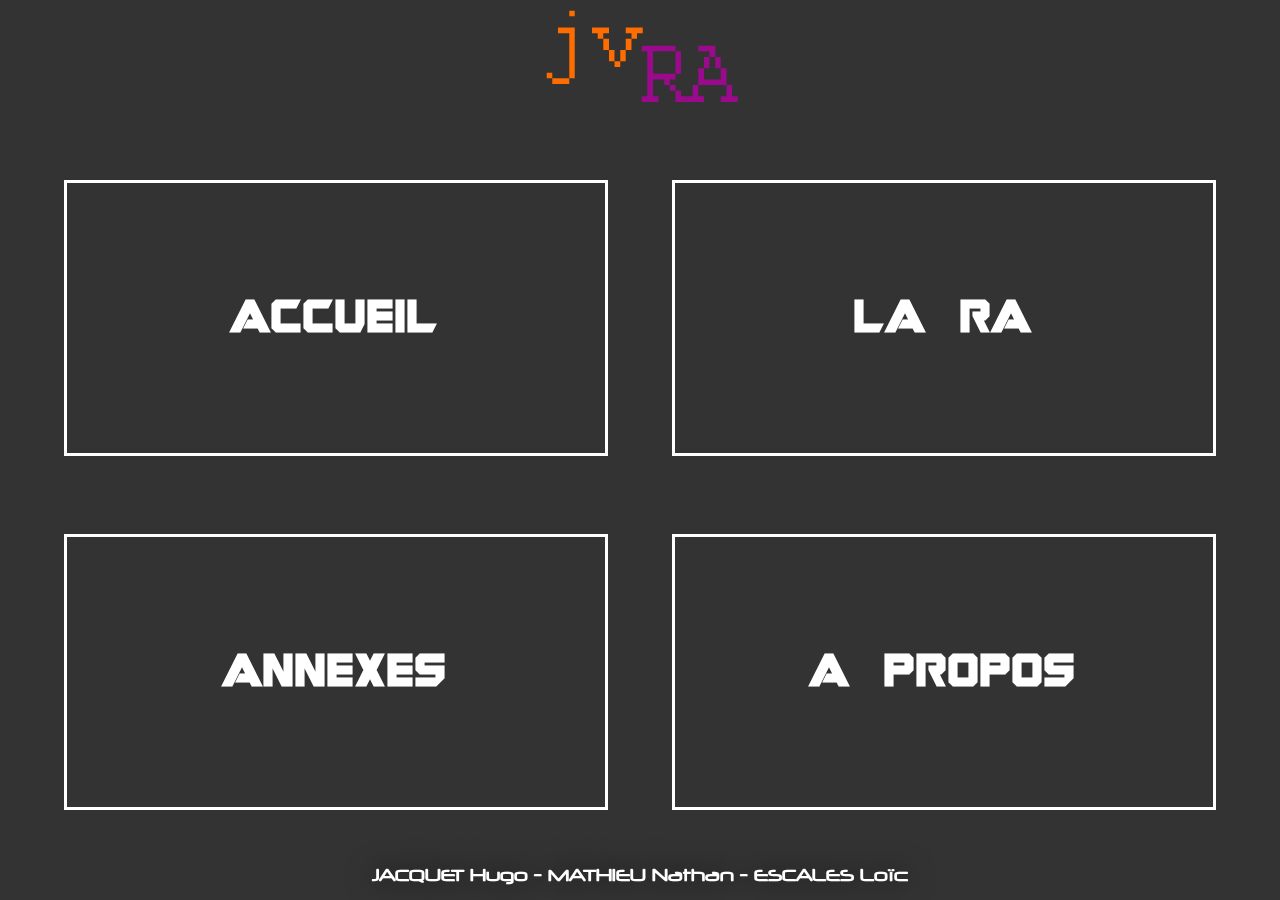
==== index.html @ d6d1436f "v2.0 git add *git add *git add *!" ====
<!DOCTYPE html>
<html lang="fr">

<head>
  <meta charset="utf-8">
  <meta name="viewport" content="width=device-width, initial-scale=1">
  <link rel="stylesheet" href="index.css">
  <title>Projet tuteuré</title>
</head>

<body>
  <header>
    <img src="fichiers_site/jvra.png">
  </header>

  <div class="carre carre-1-1">
    <div class="non-cache">
      <h1>Accueil</h1>
    </div>
    <div class="cache">
      <ul class="menu">
        <li><a href="page_news.html">Toute l'actualité des jeux en RA</a></li>
      </ul>
    </div>
  </div>

  <div class="carre carre-2-1">
    <div class="non-cache">
      <h1>La RA</h1>
    </div>
    <div class="cache">
      <ul class="menu">
        <li><a href="page_jvra.html#historique">Historique</a></li>
        <li><a href="page_jvra.html#fonctionnement">Fonctionnement</a></li>
        <li><a href="page_jvra.html#avenir">Avenir</a></li>
		<li><a href="page_jvra.html#aspect_eco">Aspect économique</a></li>
      </ul>
    </div>
  </div>

  <div class="carre carre-1-2">
    <div class="non-cache">
      <h1>Annexes</h1>
    </div>
    <div class="cache">
      <ul class="menu">
        <li><a href="page_jvra.html#historique">Les jeux phares</a></li>
        <li><a href="page_jvra.html#historique">La RA dans les jeux</a></li>
      </ul>
    </div>
  </div>

  <div class="carre carre-2-2">
    <div class="non-cache">
      <h1>A propos</h1>
    </div>
    <div class="cache">
      <ul class="menu">
        <li><a href="page_apropos.html">Qui-sommes nous ?</a></li>
        <li><a href="page_apropos.html">Contact</a></li>
      </ul>
    </div>
  </div>

  <footer>
    <p>JACQUET Hugo - MATHIEU Nathan - ESCALES Loïc</p>
  </footer>
</body>

</html>
---- index.css ----
@font-face {
  src: url("fichiers_site/font/pixel.ttf");
  font-family: pixel;
}

@font-face {
  src: url("fichiers_site/font/neuropol.ttf");
  font-family: neuropol;
}

@font-face {
  src: url("fichiers_site/font/guardians.ttf");
  font-family: guardians;
}

body {
  background: rgb(51, 51, 51);
  background-size: cover;
}

header {
  text-align: center;
}

.carre {
  width: 42%;
  height: 30%;
  position: fixed;
  border-style: solid;
  border-color: white;
  color: white;
}

.carre-1-1 {
  top: 20%;
  left: 5%;
}

.carre-2-1 {
  top: 20%;
  right: 5%;
}

.carre-1-2 {
  bottom: 10%;
  left: 5%;
}

.carre-2-2 {
  bottom: 10%;
  right: 5%;
}

.carre-1-1:hover,
.carre-2-2:hover {
  background-color: #ff7200;
}

.carre-2-1:hover,
.carre-1-2:hover {
  background-color: #6b0853;
}

.cache {
  visibility: hidden;
  opacity: 0;
  transition: visibility 1s ease-in, opacity 1.5s ease-out;
}

.carre:hover .cache {
  visibility: visible;
  opacity: 1;
}

.non-cache {
  position: absolute;
  left: 50%;
  top: 50%;
  transform: translate(-50%, -50%);
  transition: 0.7s ease-out;
  font-family: guardians;
  text-align: center;
}

.carre:hover .non-cache {
  top: 15%;
}

/* smartphone */

@media screen and (max-width: 480px) {
  .non-cache {
    font-size: 50%;
  }

  .carre:hover .non-cache {
    top: 20%;
  }
}

/* tablette */

@media screen and (max-width: 868px) {
  .non-cache {
    font-size: 70%;
  }
}

.menu {
  list-style: none;
  text-align: center;
  margin: 0;
  padding: 0;
  position: absolute;
  left: 50%;
  top: 50%;
  transform: translate(-50%, -50%);
  z-index: 0;
}

.menu li {
  width: 200%;
  transform: translate(-25%, 0);
}

.menu a {
  display: block;
  text-decoration: none;
  color: white;
  text-align: center;
  margin: 2px;
  border-style: double;
  font-family: pixel;
}

.carre-1-1 .menu a,
.carre-2-2 .menu a {
  background-color: #6b0853;
  border-color: #530740;
}

.carre-2-1 .menu a,
.carre-1-2 .menu a {
  background-color: #ff7200;
  border-color: #c25a06;
}

.carre-1-1 .menu a:hover,
.carre-2-2 .menu a:hover {
  background-color: #8a0a6b;
}

.carre-2-1 .menu a:hover,
.carre-1-2 .menu a:hover {
  background-color: #f78e39;
}

footer {
  position: fixed;
  bottom: 0;
  left: 50%;
  transform: translate(-50%, 0%);
  text-align: center;
  color: white;
  text-shadow: 0 0 30px black;
  font-weight: bolder;
  font-family: neuropol;
}
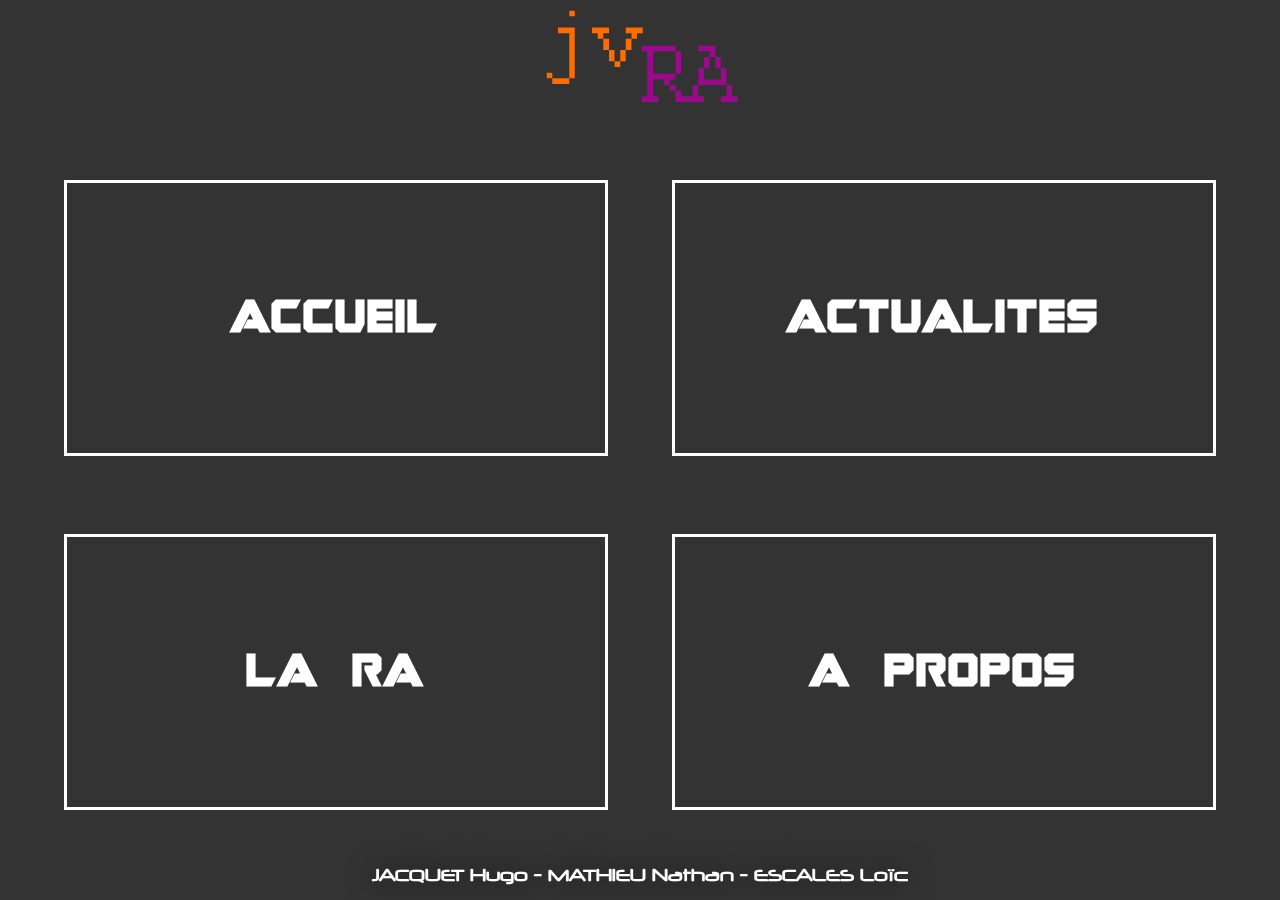
==== commit ab871385: "petites modifs" ====
--- a/index.html
+++ b/index.html
@@ -26,6 +26,18 @@
 
   <div class="carre carre-2-1">
     <div class="non-cache">
+      <h1>Actualites</h1>
+    </div>
+    <div class="cache">
+      <ul class="menu">
+        <li><a href="page_news.html#news">Actualités</a></li>
+        <li><a href="page_news.html#article-annonce">Annonce</a></li>
+      </ul>
+    </div>
+  </div>
+
+  <div class="carre carre-1-2">
+    <div class="non-cache">
       <h1>La RA</h1>
     </div>
     <div class="cache">
@@ -38,26 +50,14 @@
     </div>
   </div>
 
-  <div class="carre carre-1-2">
-    <div class="non-cache">
-      <h1>Annexes</h1>
-    </div>
-    <div class="cache">
-      <ul class="menu">
-        <li><a href="page_jvra.html#historique">Les jeux phares</a></li>
-        <li><a href="page_jvra.html#historique">La RA dans les jeux</a></li>
-      </ul>
-    </div>
-  </div>
-
   <div class="carre carre-2-2">
     <div class="non-cache">
       <h1>A propos</h1>
     </div>
     <div class="cache">
       <ul class="menu">
-        <li><a href="page_apropos.html">Qui-sommes nous ?</a></li>
-        <li><a href="page_apropos.html">Contact</a></li>
+        <li><a href="page_apropos.html#article-apropos">Qui-sommes nous ?</a></li>
+        <li><a href="page_apropos.html#env-mess">Contact</a></li>
       </ul>
     </div>
   </div>
